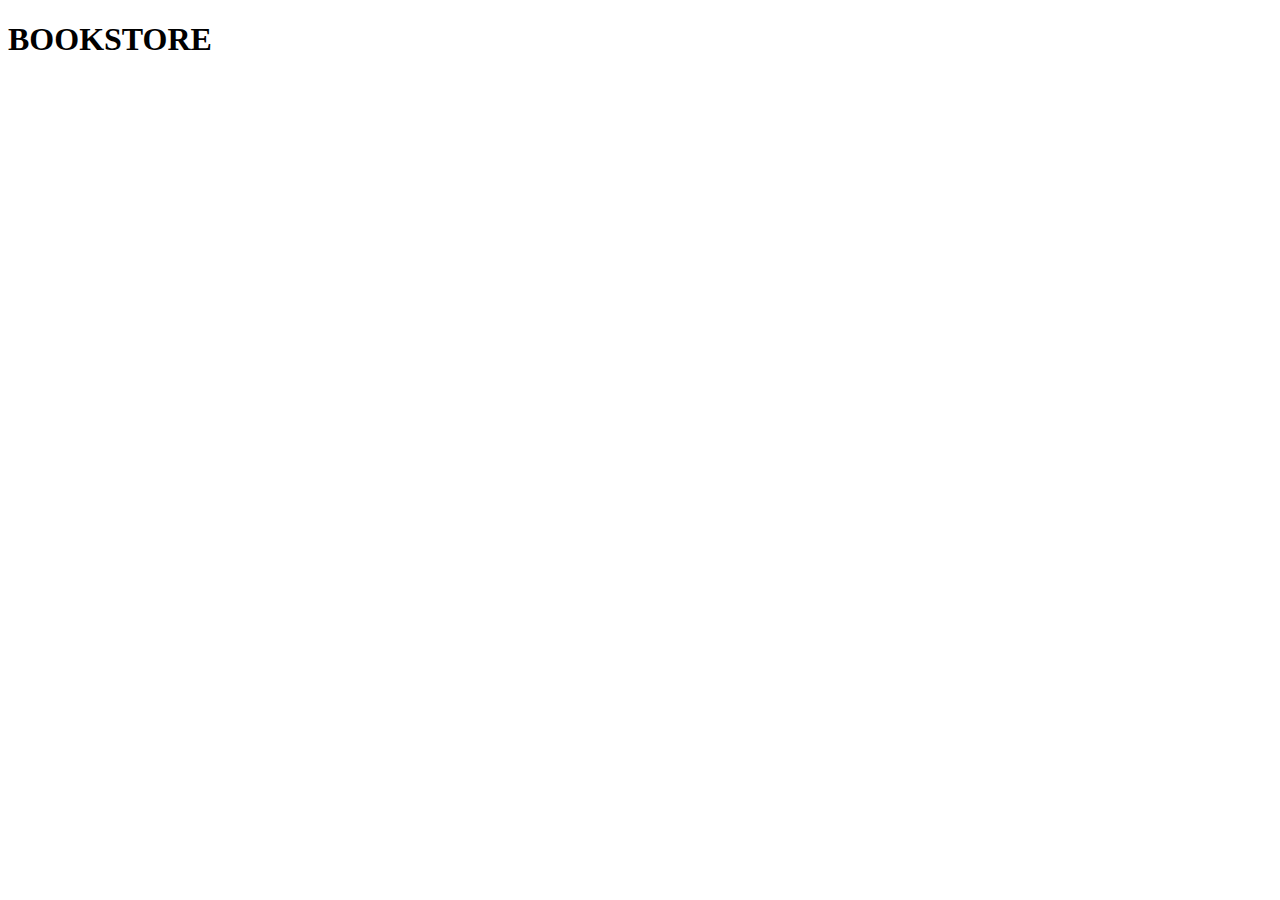
==== UNIT 8/807/index.html @ 53c0611b "807 uploaded" ====
<!DOCTYPE html>
<html>

<head>
  <title>Bookstore</title>
  <style href="style.css" rel="stylesheet"></style>
</head>

<body>
    <h1>BOOKSTORE</h1>
    <div id="list">
        
    </div>

  <script src="main.js"></script>
</body>

</html>
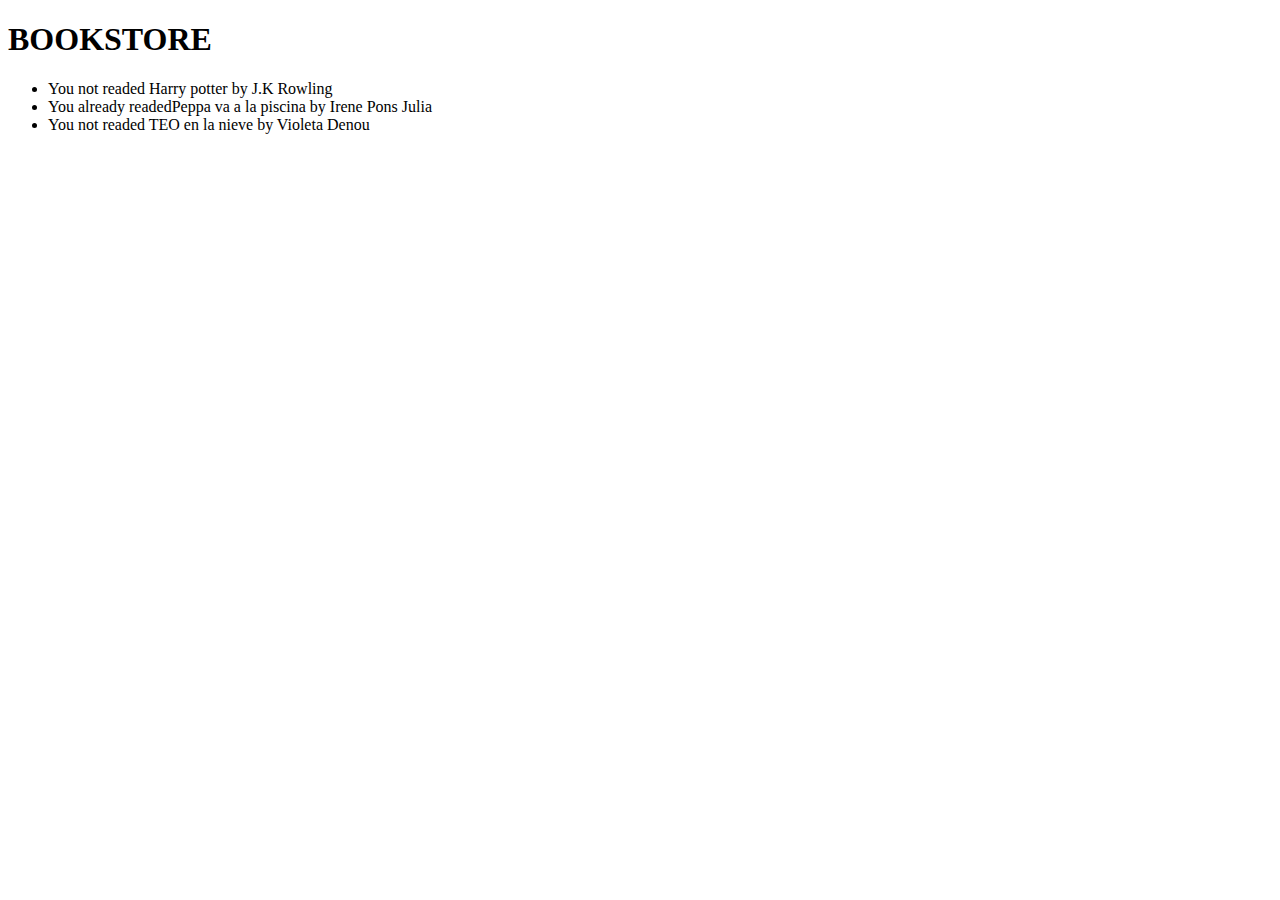
==== commit d6726478: "Update 807" ====
--- a/UNIT 8/807/index.html
+++ b/UNIT 8/807/index.html
@@ -8,11 +8,11 @@
 
 <body>
     <h1>BOOKSTORE</h1>
-    <div id="list">
+    <div class="list">
         
     </div>
 
   <script src="main.js"></script>
 </body>
 
-</html>+</html>
